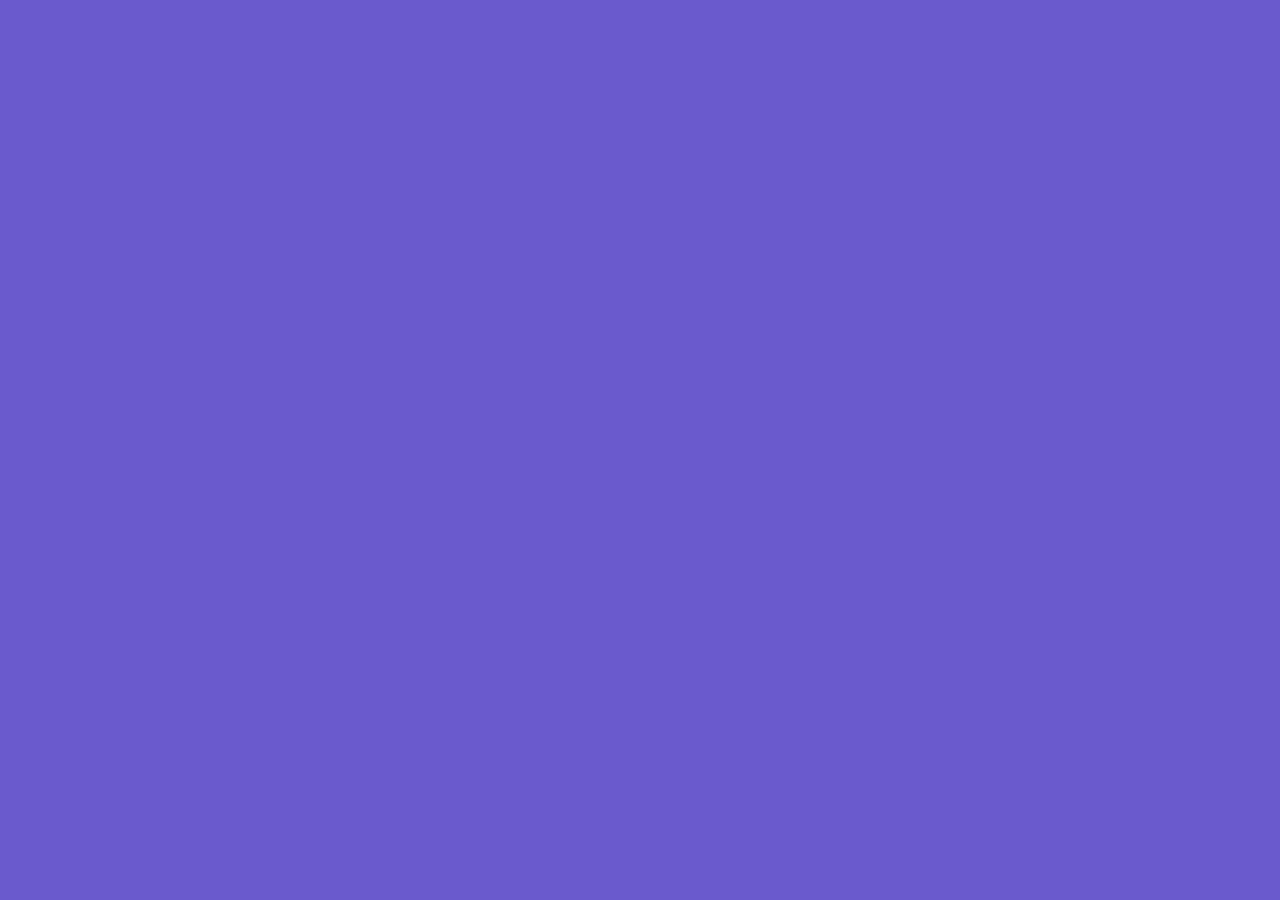
==== index.html @ 6df4b8c6 "created setupfiles for starwars" ====
<!DOCTYPE html>
<html lang="en">
<head>
  <meta charset="UTF-8">
  <meta name="viewport" content="width=, initial-scale=1.0">
  <link rel ="stylesheet" href="main.css">
  <title>Star Wars</title>
</head>
<body>
  <script>src="main.js"</script>
</body>
</html>
---- main.css ----
body {
  background-color: slateblue;
}
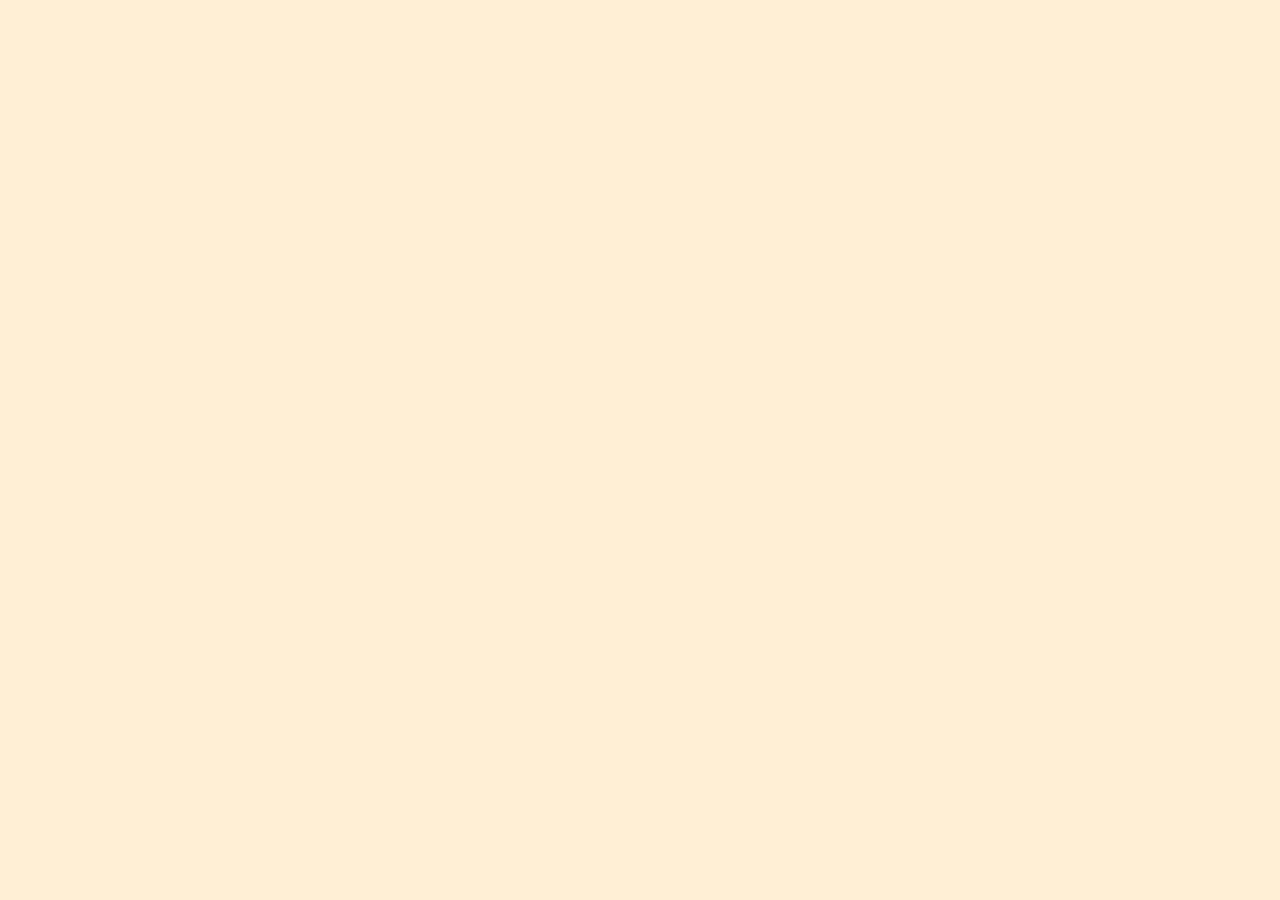
==== commit 9b1e3d7a: "created roids page and made updates to css and js" ====
--- a/index.html
+++ b/index.html
@@ -7,6 +7,6 @@
   <title>Star Wars</title>
 </head>
 <body>
-  <script>src="main.js"</script>
+  <script src="main.js"></script>
 </body>
 </html>
--- a/main.css
+++ b/main.css
@@ -1,3 +1,3 @@
 body {
-  background-color: slateblue;
+  background-color:papayawhip;
 }
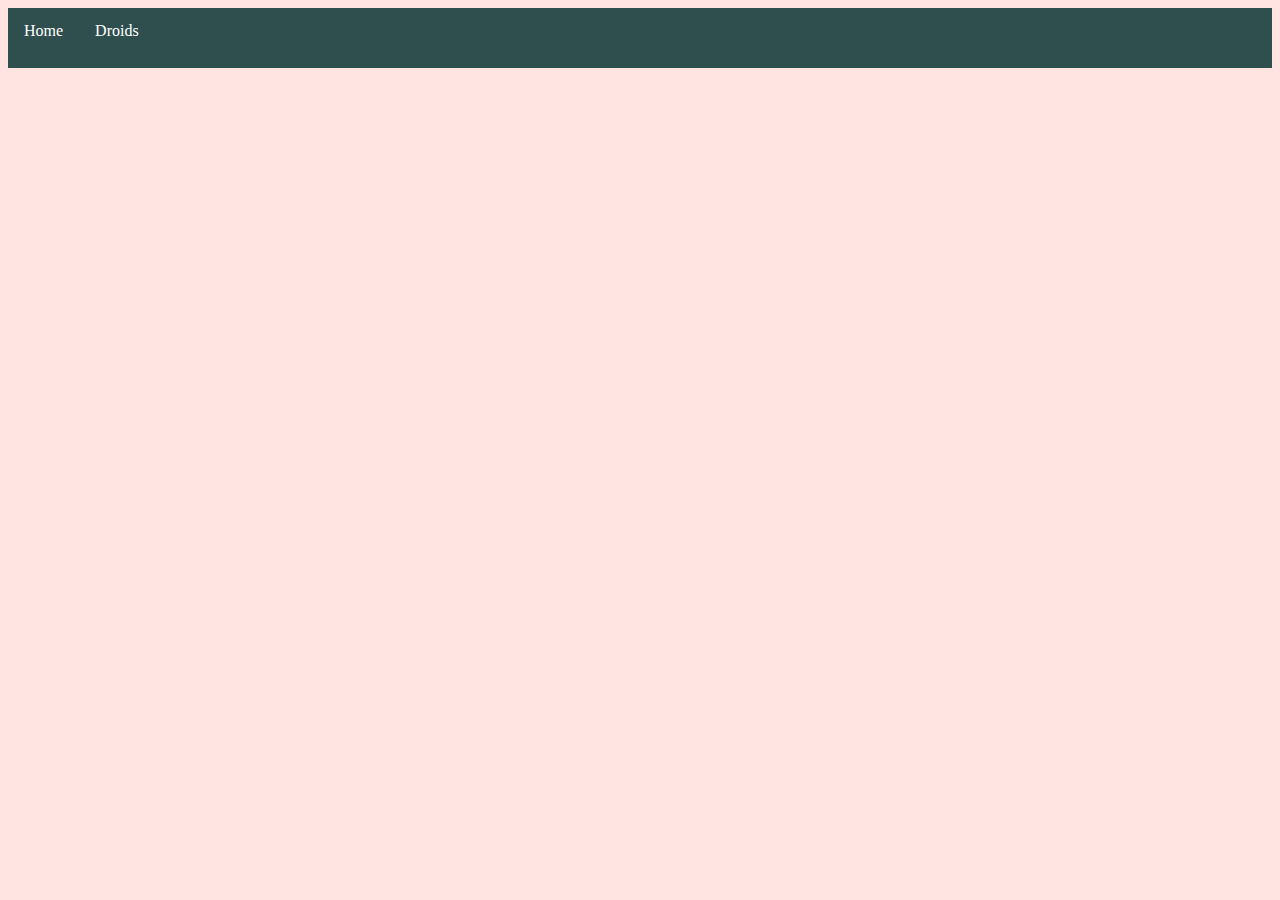
==== commit ed6ccb6c: "made style changes to nav" ====
--- a/index.html
+++ b/index.html
@@ -7,6 +7,15 @@
   <title>Star Wars</title>
 </head>
 <body>
+  <header>
+    <nav class="navigation">
+      <ul>
+        <li class="nav-item"><a href="./index.html">Home</a></li>
+        <li class="nav-item"><a href="./droids.html">Droids</a></li>
+      </ul>
+    </nav>
+
+  </header>
   <script src="main.js"></script>
 </body>
 </html>
--- a/main.css
+++ b/main.css
@@ -1,3 +1,28 @@
 body {
-  background-color:papayawhip;
+  background-color:mistyrose;
 }
+
+ul {
+  list-style-type: none;
+  margin: 0;
+  padding: 0;
+  background-color: darkslategray;
+  height: 60px;
+}
+
+li {
+  float: left;
+}
+
+li a {
+  display: block;
+  color: white;
+  text-align: center;
+  padding: 14px 16px 14px 16px;
+  text-decoration: none;
+}
+
+li a:hover {
+  background-color: palegoldenrod;
+  color: black;
+}
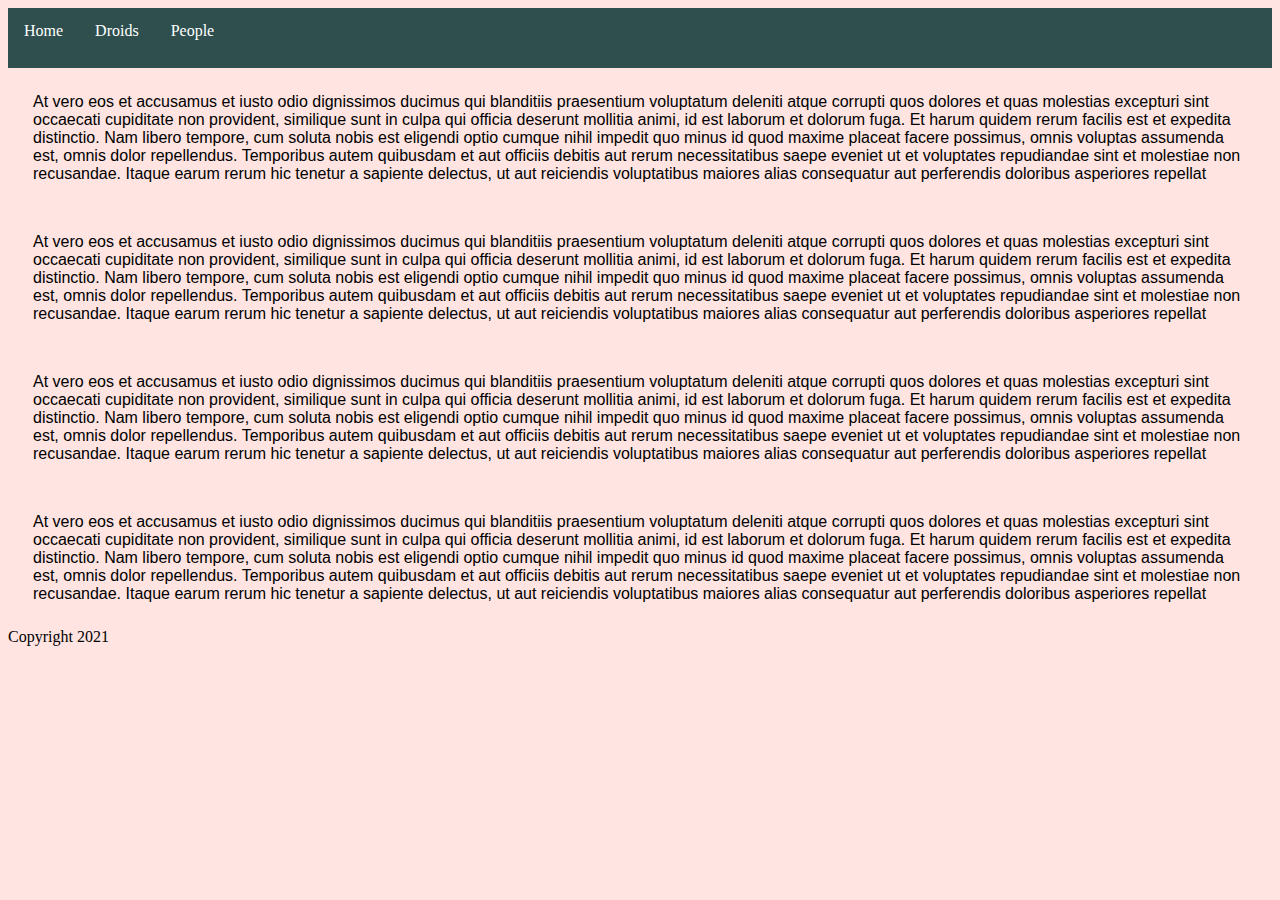
==== commit 19bd650b: "added people page. updated droids and index pages" ====
--- a/index.html
+++ b/index.html
@@ -12,10 +12,42 @@
       <ul>
         <li class="nav-item"><a href="./index.html">Home</a></li>
         <li class="nav-item"><a href="./droids.html">Droids</a></li>
+        <li class="nav-item"><a href="./people.html">People</a></li>
       </ul>
     </nav>
 
   </header>
+  
+<article>
+  <section class="section-1">
+  At vero eos et accusamus et iusto odio dignissimos ducimus qui blanditiis praesentium voluptatum deleniti atque corrupti quos dolores et quas molestias excepturi sint occaecati cupiditate non provident, similique sunt in culpa qui officia deserunt mollitia animi, id est laborum et dolorum fuga. Et harum quidem rerum facilis est et expedita distinctio. Nam libero tempore, cum soluta nobis est eligendi optio cumque nihil impedit quo minus id quod maxime placeat facere possimus, omnis voluptas assumenda est, omnis dolor repellendus. Temporibus autem quibusdam et aut officiis debitis aut rerum necessitatibus saepe eveniet ut et voluptates repudiandae sint et molestiae non recusandae. Itaque earum rerum hic tenetur a sapiente delectus, ut aut reiciendis voluptatibus maiores alias consequatur aut perferendis doloribus asperiores repellat
+  
+  </section>
+
+  <section class="section-2">
+  At vero eos et accusamus et iusto odio dignissimos ducimus qui blanditiis praesentium voluptatum deleniti atque corrupti quos dolores et quas molestias excepturi sint occaecati cupiditate non provident, similique sunt in culpa qui officia deserunt mollitia animi, id est laborum et dolorum fuga. Et harum quidem rerum facilis est et expedita distinctio. Nam libero tempore, cum soluta nobis est eligendi optio cumque nihil impedit quo minus id quod maxime placeat facere possimus, omnis voluptas assumenda est, omnis dolor repellendus. Temporibus autem quibusdam et aut officiis debitis aut rerum necessitatibus saepe eveniet ut et voluptates repudiandae sint et molestiae non recusandae. Itaque earum rerum hic tenetur a sapiente delectus, ut aut reiciendis voluptatibus maiores alias consequatur aut perferendis doloribus asperiores repellat
+  
+  </section>
+
+  <section class="section-3">
+  At vero eos et accusamus et iusto odio dignissimos ducimus qui blanditiis praesentium voluptatum deleniti atque corrupti quos dolores et quas molestias excepturi sint occaecati cupiditate non provident, similique sunt in culpa qui officia deserunt mollitia animi, id est laborum et dolorum fuga. Et harum quidem rerum facilis est et expedita distinctio. Nam libero tempore, cum soluta nobis est eligendi optio cumque nihil impedit quo minus id quod maxime placeat facere possimus, omnis voluptas assumenda est, omnis dolor repellendus. Temporibus autem quibusdam et aut officiis debitis aut rerum necessitatibus saepe eveniet ut et voluptates repudiandae sint et molestiae non recusandae. Itaque earum rerum hic tenetur a sapiente delectus, ut aut reiciendis voluptatibus maiores alias consequatur aut perferendis doloribus asperiores repellat
+  
+  </section>
+
+  <section class="section-4">
+    At vero eos et accusamus et iusto odio dignissimos ducimus qui blanditiis praesentium voluptatum deleniti atque corrupti quos dolores et quas molestias excepturi sint occaecati cupiditate non provident, similique sunt in culpa qui officia deserunt mollitia animi, id est laborum et dolorum fuga. Et harum quidem rerum facilis est et expedita distinctio. Nam libero tempore, cum soluta nobis est eligendi optio cumque nihil impedit quo minus id quod maxime placeat facere possimus, omnis voluptas assumenda est, omnis dolor repellendus. Temporibus autem quibusdam et aut officiis debitis aut rerum necessitatibus saepe eveniet ut et voluptates repudiandae sint et molestiae non recusandae. Itaque earum rerum hic tenetur a sapiente delectus, ut aut reiciendis voluptatibus maiores alias consequatur aut perferendis doloribus asperiores repellat
+    
+    </section>
+</article>
+
+
+  
+  
+   <footer>
+    Copyright 2021
+  </footer>
+  
   <script src="main.js"></script>
+ 
 </body>
 </html>
--- a/main.css
+++ b/main.css
@@ -26,3 +26,42 @@
   background-color: palegoldenrod;
   color: black;
 }
+
+/* article {
+  display:flex;
+  flex-flow: row wrap;
+} */
+
+
+/* .section-1 {
+  font-family:'Courier New', Courier, monospace;
+  font-weight:bold;
+} */
+
+section {
+  padding: 25px;
+  font-family:Arial, Helvetica, sans-serif;
+  
+}
+
+.card-container {
+display: flex;
+flex-flow: row wrap;
+padding: 25px;
+}
+
+.card {
+  margin: 10px;
+  border: 3px solid salmon;
+  background-color:teal;
+}
+
+.card img {
+  height: 400px;
+
+}
+
+.card h2 {
+  text-align: center;
+  /* background-color:seashell; */
+}
